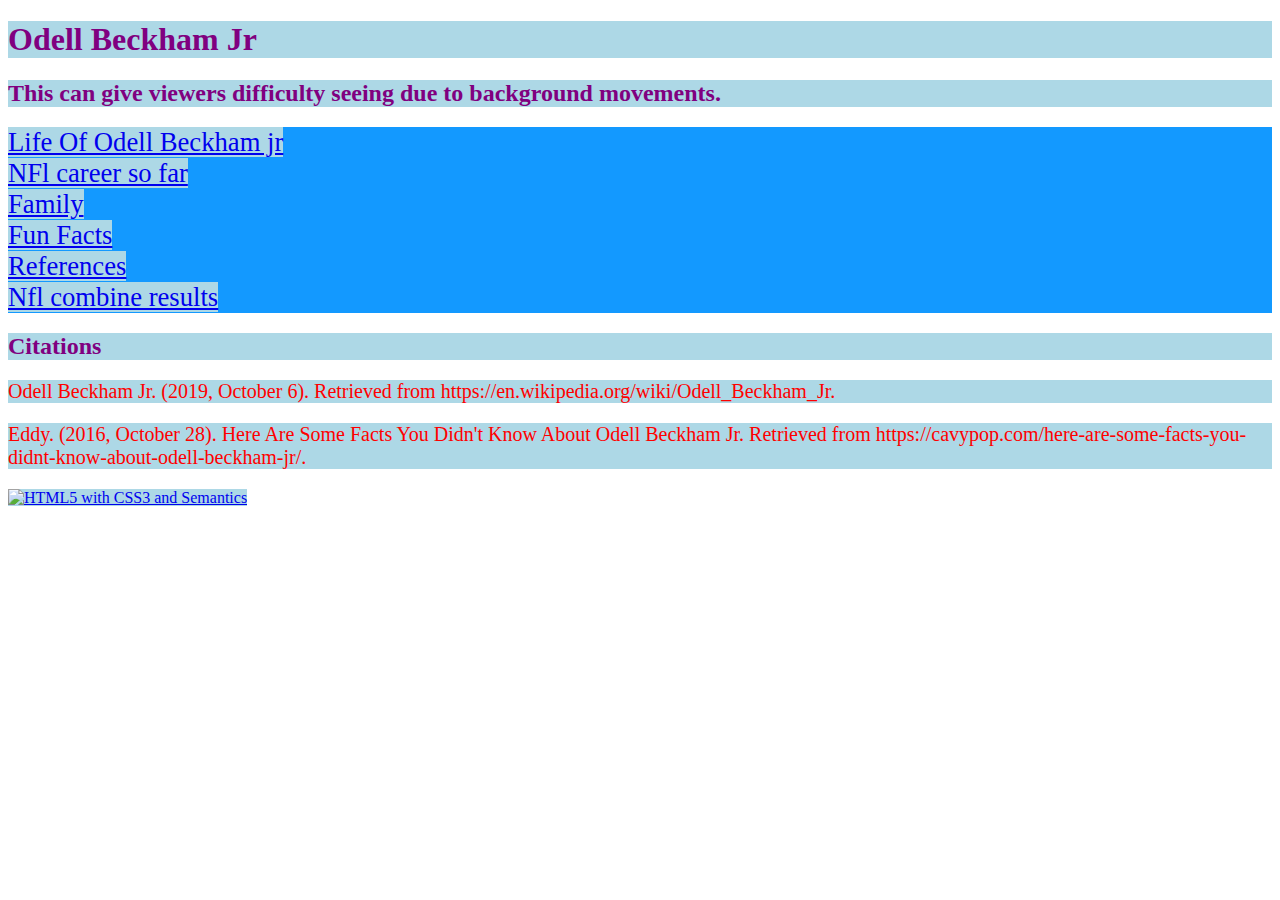
==== index.html @ c1ec8058 "Add files via upload" ====
<!doctype html>
<html>

<head>
    <link rel="stylesheet" type="text/css" href="css1.css" />
    <meta charset="UTF-8">
    <title>Odell Beckham Jr</title>
</head>

<body>
    <h1>Odell Beckham Jr</h1>
    <!-- This is a comment -->
<h2>This can give viewers difficulty seeing due to background movements.</h2>
<!-- Comments are not displayed in the browser -->

    <ul style="list-style-type:disc;">
        
				<li> <a href = "life%20of%20odell%20beckham%20jr.html">Life Of Odell Beckham jr</a></li>

				<li> <a href = "odell%20beckham%20jr%20nfl%20career.html">NFl career so far</a></li>

				<li> <a href = "objfamily.html">Family</a></li>

				<li> <a href = "objfunfacts.html">Fun Facts</a></li>
				<li> <a href = "references.html">References</a></li>
				<li> <a href = "http://www.nfl.com/combine/profiles/odell-beckham?id=2543496">Nfl combine results</a></li>
		

    </ul>
    <h2>Citations</h2>
    <p> Odell Beckham Jr. (2019, October 6). Retrieved from https://en.wikipedia.org/wiki/Odell_Beckham_Jr.</p>
    <p> Eddy. (2016, October 28). Here Are Some Facts You Didn't Know About Odell Beckham Jr. Retrieved from https://cavypop.com/here-are-some-facts-you-didnt-know-about-odell-beckham-jr/.</p>
	<a
	href="https://validator.w3.org/check?uri=https://talhatahseen.github.io/home2/">
	<img src="wrc.jpeg"
	width="165" height="64" alt="HTML5 with CSS3 and Semantics">
	</a>

</body>

</html>
---- css1.css ----
body {
     background-image: url("obj2.gif");
	 
}
a
{
	background-color: lightblue;
}
 h1 
{
     color: purple;
     background-color: lightblue;
}
 h2 
{
     background-color: lightblue;
     color: purple;
}

 p 
{
     background-color: lightblue;
	 font-size: 20px;
     color: red;
}
 ul 
{
     list-style-type: none;
     margin: 0;
     padding: 0;
     overflow: hidden;
     background-color: #1399ff;
	 font-size: 20pt;
}
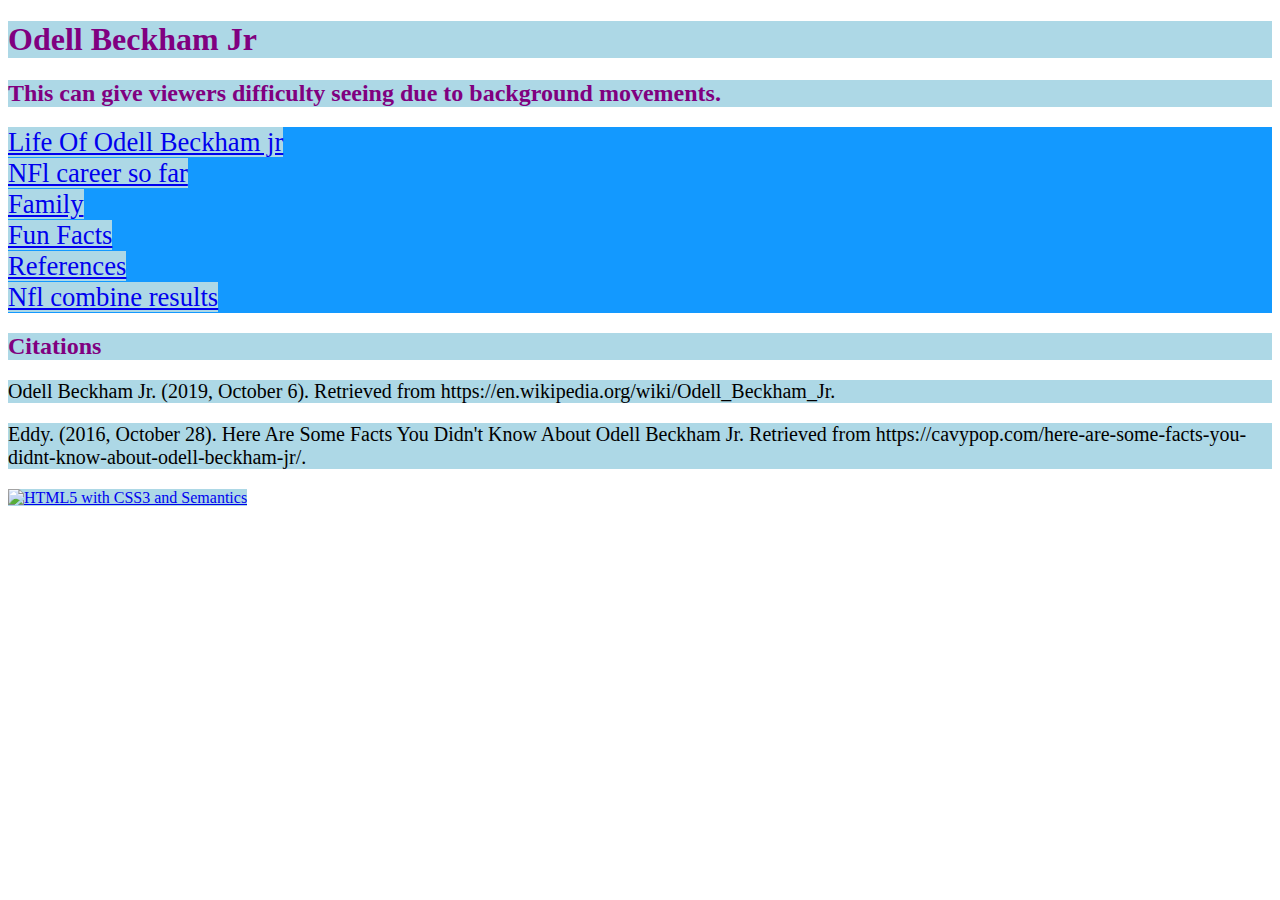
==== commit 31ca7e12: "Add files via upload" ====
--- a/index.html
+++ b/index.html
@@ -15,9 +15,9 @@
 
     <ul style="list-style-type:disc;">
         
-				<li> <a href = "life%20of%20odell%20beckham%20jr.html">Life Of Odell Beckham jr</a></li>
+				<li> <a href = "lifeofodellbeckhamjr.html">Life Of Odell Beckham jr</a></li>
 
-				<li> <a href = "odell%20beckham%20jr%20nfl%20career.html">NFl career so far</a></li>
+				<li> <a href = "odellbeckhamjrnflcareer.html">NFl career so far</a></li>
 
 				<li> <a href = "objfamily.html">Family</a></li>
 
--- a/css1.css
+++ b/css1.css
@@ -21,7 +21,7 @@
 {
      background-color: lightblue;
 	 font-size: 20px;
-     color: red;
+     color: black;
 }
  ul 
 {
